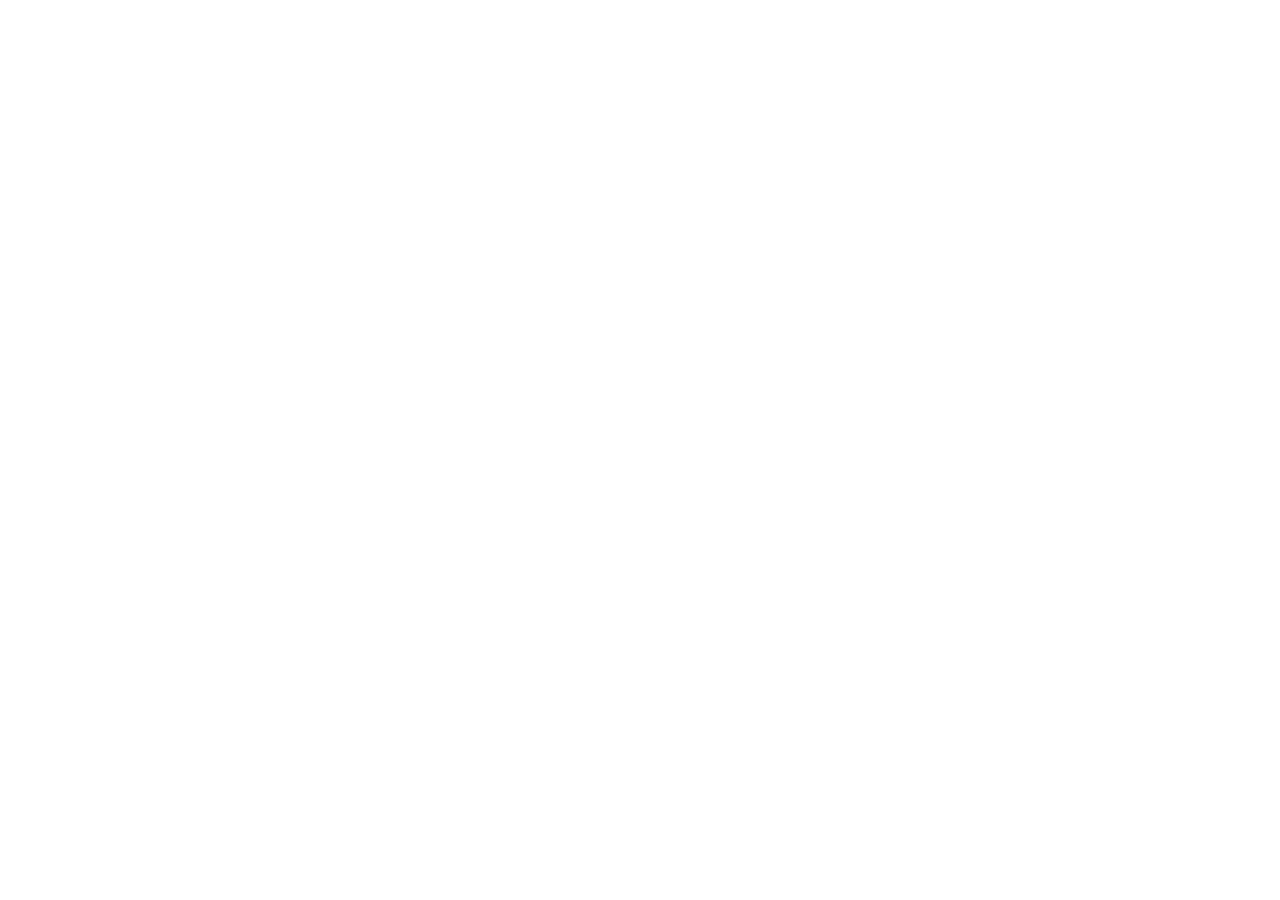
==== page2.html @ e4f74493 "add css style" ====
<!DOCTYPE html>
<html>
        <head>
                <title>Page Title</title>
		<style>
			body {
			  background-c-color: lightblue;
			}
			h1 {
			  color: white;
			  text-align: center;
			}
			
			p {
			  font-family: verdana;
			  font-size: 20px;
			}
		</style>	
        </head>
<body>
        <h1>This is a Heading<h1>
        <p>This is a paragraph.</p>
</body> </html>
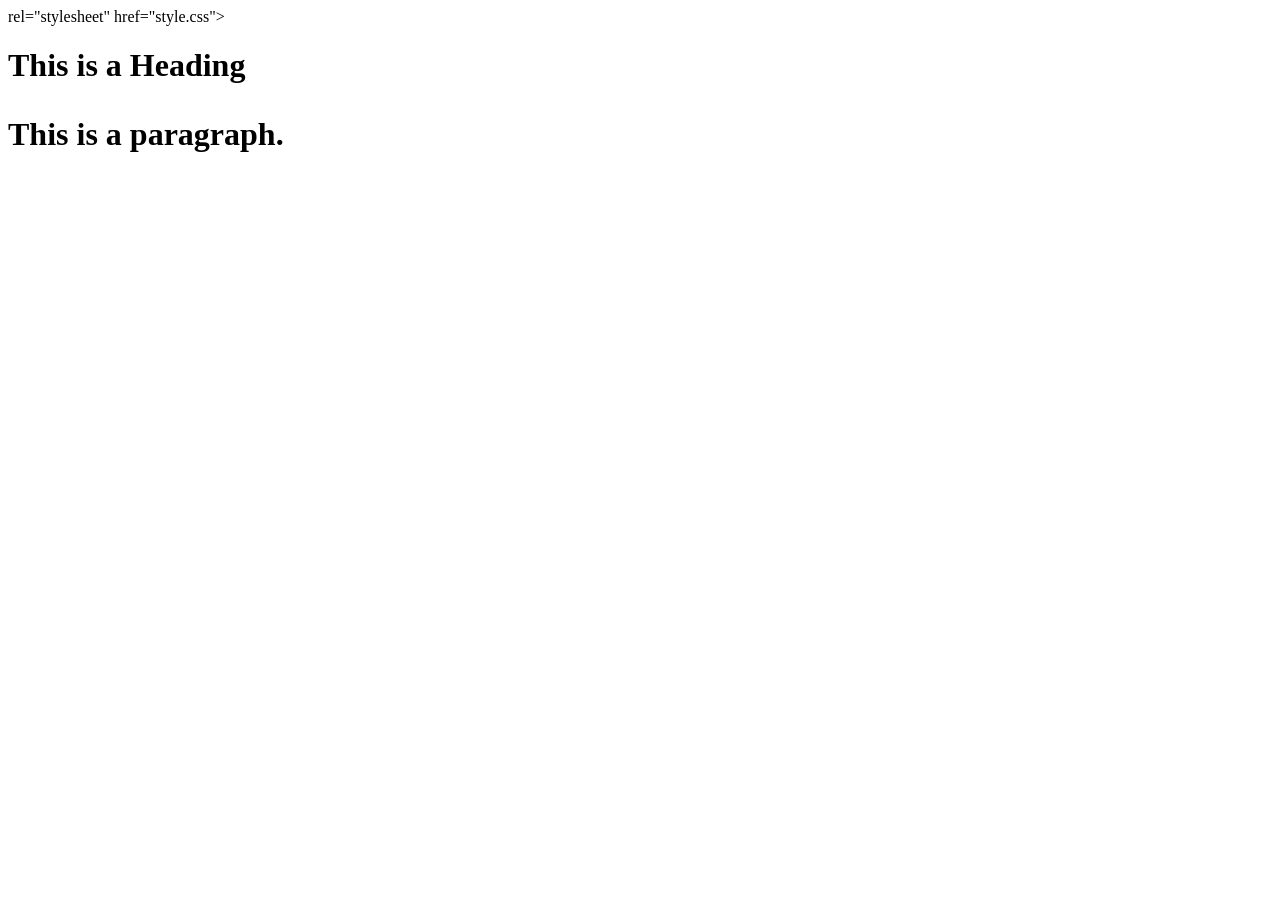
==== commit 83a150db: "refactor css styles" ====
--- a/page2.html
+++ b/page2.html
@@ -2,20 +2,7 @@
 <html>
         <head>
                 <title>Page Title</title>
-		<style>
-			body {
-			  background-c-color: lightblue;
-			}
-			h1 {
-			  color: white;
-			  text-align: center;
-			}
-			
-			p {
-			  font-family: verdana;
-			  font-size: 20px;
-			}
-		</style>	
+		<link> rel="stylesheet" href="style.css">	
         </head>
 <body>
         <h1>This is a Heading<h1>
